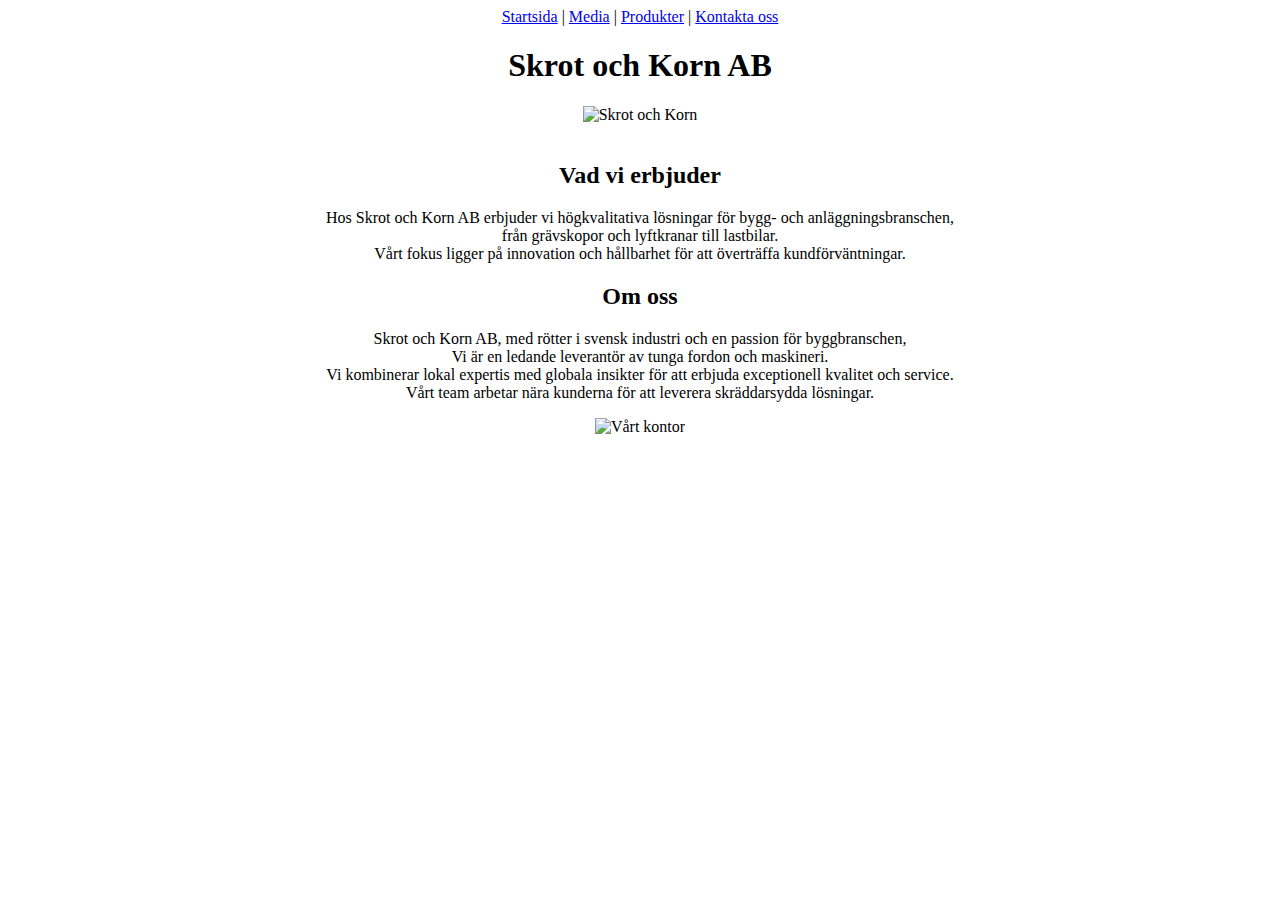
==== index.html @ b9b8a03e "First changes" ====
<!DOCTYPE html>
<html lang="en">
<head>
    <meta charset="UTF-8">
    <meta name="viewport" content="width=device-width, initial-scale=1.0">
    <title>Skrot och Korn - Startsida</title>
</head>
<body>

<center>
 
    <div>
        <a href="startsida.html">Startsida</a> |  
        <a href="media.html">Media</a>  |
        <a href="produkter.html">Produkter</a> | 
        <a href="kontaktaoss.html">Kontakta oss</a>  
    </div>
    
    <h1>Skrot och Korn AB</h1>
    
   
    <img src="/Skrotkorn/images/skrotokorn.jpg" alt="Skrot och Korn" width="400"><br><br>
    
   
    <h2>Vad vi erbjuder</h2>
    <p>
        Hos Skrot och Korn AB erbjuder vi högkvalitativa lösningar för bygg- och anläggningsbranschen, <br> från grävskopor och lyftkranar till lastbilar.<br>
        Vårt fokus ligger på innovation och hållbarhet för att överträffa kundförväntningar.
    </p>
    
   
    <h2>Om oss</h2>
    <p>
        Skrot och Korn AB, med rötter i svensk industri och en passion för byggbranschen,<br>
        Vi är en ledande leverantör av tunga fordon och maskineri.<br>
        Vi kombinerar lokal expertis med globala insikter för att erbjuda exceptionell kvalitet och service.<br>
        Vårt team arbetar nära kunderna för att leverera skräddarsydda lösningar.
    </p>
    
   
    <img src="/Skrotkorn/images/office.jpg" alt="Vårt kontor" width="400">
</center>

</body>
</html>
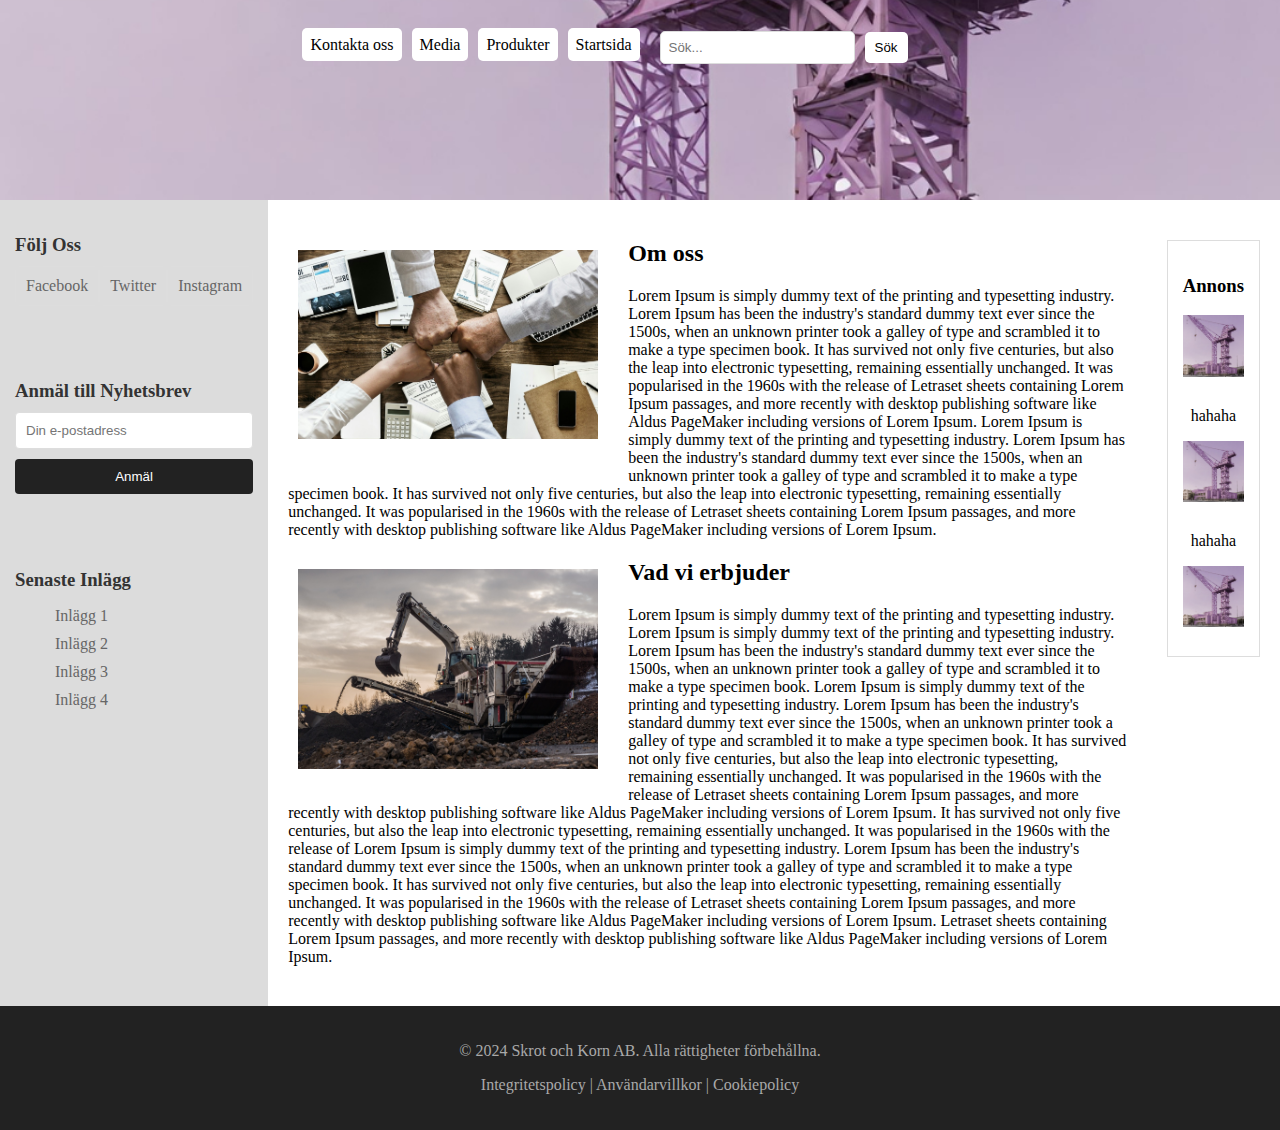
==== commit 8edd476d: "again  commit" ====
--- a/index.html
+++ b/index.html
@@ -4,43 +4,109 @@
     <meta charset="UTF-8">
     <meta name="viewport" content="width=device-width, initial-scale=1.0">
     <title>Skrot och Korn - Startsida</title>
+    <link rel="stylesheet" href="CSS/style.css">
 </head>
+
 <body>
+    <header class="pageheader">
 
-<center>
- 
-    <div>
-        <a href="startsida.html">Startsida</a> |  
-        <a href="media.html">Media</a>  |
-        <a href="produkter.html">Produkter</a> | 
-        <a href="kontaktaoss.html">Kontakta oss</a>  
+            <nav class="top-nav">
+                </nav>
+   
+    </header>
+    <div class="holygrail-layout">
+        <nav class="sidebar"><div class="sidebar-section">
+            <h3>Följ Oss</h3>
+            <div class="social-links">
+              <a href="#">Facebook</a>
+              <a href="#">Twitter</a>
+              <a href="#">Instagram</a>
+            </div>
+          </div>
+
+          <br> <br>
+
+          <div class="sidebar-section">
+            <h3>Anmäl till Nyhetsbrev</h3>
+            <form>
+              <input type="email" placeholder="Din e-postadress" required>
+              <input type="submit" value="Anmäl">
+            </form>
+          </div>
+
+          <br> <br>
+
+          <div class="sidebar-section">
+            <h3>Senaste Inlägg</h3>
+            <ul class="recent-posts">
+              <li><a href="#">Inlägg 1</a></li>
+              <li><a href="#">Inlägg 2</a></li>
+              <li><a href="#">Inlägg 3</a></li>
+              <li><a href="#">Inlägg 4</a></li>
+            </ul>
+          </div>
+            
+
+           
+        </nav>
+        <main class="main-content">
+            <section class="about-us">
+                <img class="bild floating" src="/images/teamwork-3213924_1280.jpg" alt="omossbild">
+                <h2>Om oss</h2>
+                <p>Lorem Ipsum is simply dummy text of the printing and typesetting industry. Lorem Ipsum has been the industry's 
+                    standard dummy text ever since the 1500s, when an unknown printer took a galley of type and scrambled it to make a type specimen book. 
+                    It has survived not only five centuries, but also the leap into electronic typesetting, remaining essentially unchanged. It was popularised 
+                    in the 1960s with the release of Letraset sheets containing Lorem Ipsum passages, and more recently with desktop publishing software
+                     like Aldus PageMaker including versions of Lorem Ipsum. Lorem Ipsum is simply dummy text of the printing and typesetting industry. 
+                     Lorem Ipsum has been the industry's standard dummy text ever since the 1500s, when an unknown printer took a galley of type and 
+                     scrambled it to make a type specimen book. It has survived not only five centuries, but also the leap into electronic typesetting,
+                      remaining essentially unchanged. It was popularised in the 1960s with the release of Letraset sheets containing Lorem Ipsum passages, 
+                     and more recently with desktop publishing software like Aldus PageMaker including versions of Lorem Ipsum.</p>
+            </section>
+            <section class="what-we-offer">
+                <img class="bild floating" src="/images/building-495360_1280.jpg" alt="vadvierbjuderbild"> <!-- Din bild för "Om oss" -->
+                
+                <h2>Vad vi erbjuder</h2>
+                <p>Lorem Ipsum is simply dummy text of the printing and typesetting industry. 
+                Lorem Ipsum is simply dummy text of the printing and typesetting industry. 
+                Lorem Ipsum has been the industry's standard dummy text ever since the 1500s, when an unknown printer took a galley of type and scrambled it to make
+                 a type specimen book.
+                Lorem Ipsum is simply dummy text of the printing and typesetting industry. Lorem Ipsum has been the industry's standard dummy text ever since the 1500s, 
+                when an unknown printer took a galley of type and scrambled it to make a type specimen book. It has survived not only five centuries, but also the leap into
+                 electronic typesetting, remaining essentially unchanged. It was popularised in the 1960s with the release of Letraset sheets containing Lorem Ipsum passages,
+                 and more recently with desktop publishing software like Aldus PageMaker including versions of Lorem Ipsum. 
+                It has survived not only five centuries, but also the leap into electronic typesetting, remaining essentially unchanged. It was popularised in 
+                the 1960s
+                 with the release of Lorem Ipsum is simply dummy text of the printing and typesetting industry. Lorem Ipsum has been the industry's 
+                 standard dummy text ever since the 1500s, when an unknown printer took a galley of type and scrambled it to make a type specimen book.
+                  It has survived not only five centuries, but also the leap into electronic typesetting, remaining essentially unchanged. It was popularised in
+                   the 1960s with the release of Letraset sheets containing Lorem Ipsum passages,
+                  and more recently with desktop publishing software like Aldus PageMaker including versions of Lorem Ipsum.
+                Letraset sheets containing Lorem Ipsum passages, and more recently with desktop publishing software like Aldus PageMaker
+                 including versions of Lorem Ipsum.</p> 
+            </section>
+        </main>
+        <aside class="aside-content">
+            <div class="advertisement">
+                <h3>Annons</h3>
+                <img src="/images/crane.png" alt="Reklambild" class="ad-image">
+                <br>     <p>hahaha</p>
+                <img src="/images/crane.png" alt="Reklambild" class="ad-image">
+                <br>     <p>hahaha</p>
+                <img src="/images/crane.png" alt="Reklambild" class="ad-image">
+            
+
+            
+            </div>
+        </aside>
     </div>
     
-    <h1>Skrot och Korn AB</h1>
-    
-   
-    <img src="/Skrotkorn/images/skrotokorn.jpg" alt="Skrot och Korn" width="400"><br><br>
-    
-   
-    <h2>Vad vi erbjuder</h2>
-    <p>
-        Hos Skrot och Korn AB erbjuder vi högkvalitativa lösningar för bygg- och anläggningsbranschen, <br> från grävskopor och lyftkranar till lastbilar.<br>
-        Vårt fokus ligger på innovation och hållbarhet för att överträffa kundförväntningar.
-    </p>
-    
-   
-    <h2>Om oss</h2>
-    <p>
-        Skrot och Korn AB, med rötter i svensk industri och en passion för byggbranschen,<br>
-        Vi är en ledande leverantör av tunga fordon och maskineri.<br>
-        Vi kombinerar lokal expertis med globala insikter för att erbjuda exceptionell kvalitet och service.<br>
-        Vårt team arbetar nära kunderna för att leverera skräddarsydda lösningar.
-    </p>
-    
-   
-    <img src="/Skrotkorn/images/office.jpg" alt="Vårt kontor" width="400">
-</center>
+    <footer class="footer">
+        <p>&copy; 2024 Skrot och Korn AB. Alla rättigheter förbehållna.</p>
+    <p>Integritetspolicy | Användarvillkor | Cookiepolicy</p>
+    </footer>
 
+
+    <script src="/js/script.js"></script>
 </body>
 </html>
-
--- a/CSS/style.css
+++ b/CSS/style.css
@@ -0,0 +1,229 @@
+body {
+    display: flex;
+    flex-direction: column;
+    margin: 0;
+    padding: 0;
+}
+
+.pageheader {
+    background-image: url("/images/crane.png");
+    background-repeat: no-repeat;
+    background-size: cover;
+    background-position: center;
+    height: 200px; /* Höjden på din headerbild */
+}
+
+.top-nav ul {
+    list-style-type: none;
+    padding: 20px;
+    display: flex;
+    justify-content: center;
+    margin-left: 00px;
+    margin-bottom: 20px; /* Skapar utrymme mellan menyn och bilden */
+}
+
+.top-nav li {
+    margin: 0 10px; /* Justera mellanrummet mellan länkarna */
+}
+
+.top-nav a {
+    text-decoration: none;
+    color: black; /* Färgen på dina länkar */
+    padding: 10px;
+    border-radius: 20px;
+    background-color:#ffffff; /* Bakgrundsfärg för dina länkar */
+}
+
+.top-nav a:hover {
+    background-color:darkorange; /* Hovereffekt för dina länkar */
+}
+
+.holygrail-layout {
+    display: flex;
+    flex-direction: row;
+}
+
+.sidebar {
+    flex-basis: 20%;
+    background-color:gainsboro; 
+    align-items: center; /* Centrerar innehållet vertikalt */
+    padding: 15px;
+
+}
+
+.company-logo {
+    max-width: 100%;
+    height:auto; /* Justera loggans storlek */
+    margin-bottom: 50px; /* Utrymme under logotypen */
+    margin-top: 60px;
+        position: relative;
+        margin-left: 10px;
+    
+}
+
+.main-content {
+    flex-grow: 1;
+    padding: 20px; /* Utrymme inuti huvudinnehållet */
+}
+
+.about-us, .what-we-offer {
+    margin-bottom: 20px; /* Utrymme mellan sektionerna */
+}
+
+.footer {
+    background-color: #222;
+    color:darkgrey;
+    text-align: center;
+    padding: 20px; /* Utrymme inuti footern */
+}
+
+
+.aside-content {
+    flex-basis: 20%; /* eller vilken bredd du föredrar */
+    padding: 20px;
+    background-color; /* eller en annan bakgrundsfärg */
+}
+
+.advertisement {
+    padding: 15px;
+    margin-top: 20px; /* Lägg till utrymme ovanför annonsen om nödvändigt */
+    background-color: #ffffff; /* eller en annan bakgrundsfärg för annonsen */
+    border: 1px solid #ddd; /* Lägger till en gräns runt annonsen */
+    text-align: center; /* Centrerar annonsens innehåll */
+}
+
+.ad-image {
+    width: 100%; /* Anpassar bilden så att den passar annonsutrymmet */
+    height: auto; /* Behåller bildens proportioner */
+    margin-bottom: 10px; /* Lägger till utrymme under bilden */
+}
+
+
+
+.top-nav {
+    display: flex;
+    justify-content: center; /* Centrerar barn (meny) horisontellt */
+    align-items: center; /* Centrerar barn (meny) vertikalt */
+}
+
+.menu{
+list-style-type: none;
+padding: 0;
+display: flex;
+}
+
+.menu li {
+    margin-right: 0px; /* Justerar utrymmet mellan länkarna */
+}
+
+.menu a {
+    text-decoration: none;
+    color: black; /* Färgen på dina länkar */
+    padding: 8px;
+    border-radius: 5px;
+}
+
+.search-form {
+    display: flex;
+    align-items: center;
+    
+}
+
+.search-form input[type="text"] {
+    padding: 8px;
+    margin-right: 10px; /* Justerar utrymmet mellan textfältet och sökknappen */
+    border-radius: 5px;
+    border: 1px solid #ddd; /* Lätt grå kant */
+    margin-top: 0px; 
+}
+
+.search-form button {
+    padding: 8px 10px;
+    background-color:#ffffff; /* Anpassa till önskad bakgrundsfärg */
+    border: none;
+    border-radius: 5px;
+    cursor: pointer;
+    margin-right: 100px;
+    margin-top: 0px; 
+    
+}
+
+.search-form button:hover {
+    background-color: #ddd; /* Ljusare färg för hover-effekt */
+}
+
+
+
+.bild {
+    width: 300px; /* Ersätt 300px med den önskade bredden */
+    padding: 10px;
+    margin-right: 20px;
+    margin-bottom: 20px;
+}
+
+
+.floating {
+    float: left;
+}
+
+.social-links {
+    display: flex;
+    justify-content: space-between;
+  }
+  
+  .social-links a {
+    text-decoration: none;
+    color: #666;
+    padding: 10px;
+    border: 1px solid #ddd;
+    border-radius: 4px;
+  }
+  
+  .social-links a:hover {
+    color: #000;
+    border-color: #666;
+  }
+
+  .sidebar-section form {
+    display: flex;
+    flex-direction: column;
+  }
+  
+  .sidebar-section input[type=email] {
+    margin-bottom: 10px;
+    padding: 10px;
+    border: 1px solid #ddd;
+    border-radius: 4px;
+  }
+  
+  .sidebar-section input[type=submit] {
+    cursor: pointer;
+    padding: 10px;
+    border: none;
+    border-radius: 4px;
+    background-color:#222;
+    color: white;
+  }
+  
+  .sidebar-section {
+    margin-bottom: 20px;
+  }
+  
+  .sidebar-section h3 {
+    margin-bottom: 10px;
+    color: #333;
+  }
+  
+  .recent-posts li {
+    list-style-type: none;
+    margin-bottom: 10px;
+  }
+  
+  .recent-posts li a {
+    text-decoration: none;
+    color: #666;
+  }
+  
+  .recent-posts li a:hover {
+    color: #000;
+  }